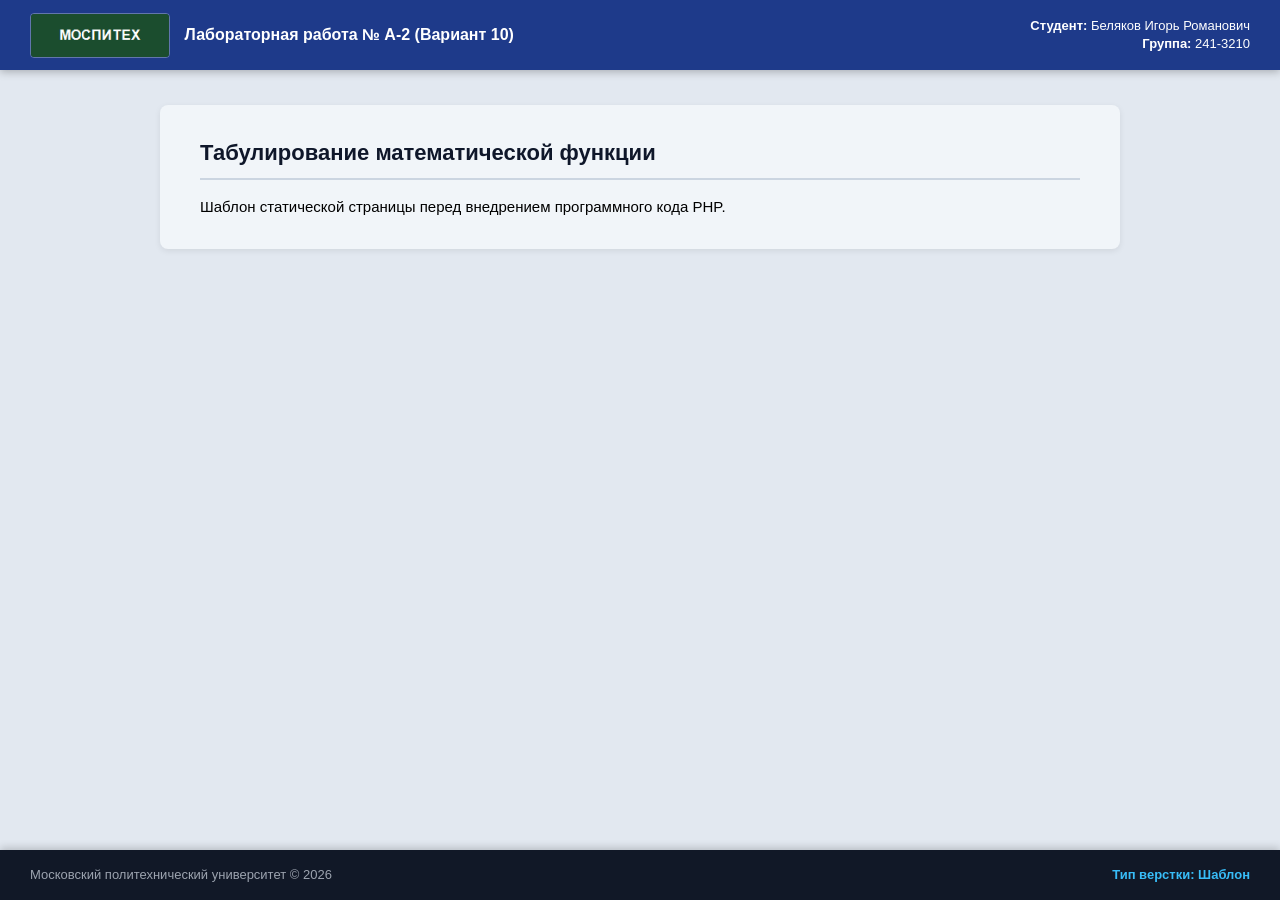
==== labA-2/template.html @ 7ef78e49 "Выполнение лабораторной работы № А-2: Табулирование функций" ====
﻿<!DOCTYPE html>
<html lang="ru">
<head>
    <meta charset="UTF-8">
    <meta name="viewport" content="width=device-width, initial-scale=1.0">
    <title>Беляков Игорь Романович, группа 241-3210. Лабораторная работа № А-2, Вариант 10</title>
    <link rel="stylesheet" href="styles.css">
</head>
<body>

    <!-- Шапка страницы (header) -->
    <header>
        <div class="header-left">
            <img src="img/logo.png" alt="Логотип университета" class="header-logo">
            <div class="header-title">Лабораторная работа № А-2 (Вариант 10)</div>
        </div>
        <div class="header-info">
            <div><strong>Студент:</strong> Беляков Игорь Романович</div>
            <div><strong>Группа:</strong> 241-3210</div>
        </div>
    </header>

    <!-- Основной блок страницы (main) -->
    <main>
        <h1>Табулирование математической функции</h1>
        <p>Шаблон статической страницы перед внедрением программного кода PHP.</p>
    </main>

    <!-- Подвал страницы (footer) -->
    <footer>
        <div>Московский политехнический университет &copy; 2026</div>
        <div class="footer-type">Тип верстки: Шаблон</div>
    </footer>

</body>
</html>
---- labA-2/styles.css ----
﻿/* Стандарты HTML5 и CSS3 */
* {
    box-sizing: border-box;
    margin: 0;
    padding: 0;
}

body {
    font-family: Arial, "Helvetica Neue", sans-serif;
    font-size: 15px;
    line-height: 1.6;
    color: #000000;
    background-color: #e2e8f0;
    padding-top: 85px;
    padding-bottom: 75px;
}

/* Шапка (header) */
header {
    position: fixed;
    top: 0;
    left: 0;
    width: 100%;
    min-height: 70px;
    background-color: #1e3a8a; /* Темно-синий, отличается от основного */
    color: #ffffff;
    display: flex;
    align-items: center;
    justify-content: space-between;
    padding: 10px 30px;
    box-shadow: 0 2px 8px rgba(0, 0, 0, 0.25);
    z-index: 1000;
}

.header-left {
    display: flex;
    align-items: center;
    gap: 15px;
}

.header-logo {
    height: 45px;
    width: auto;
    border-radius: 4px;
    border: 1px solid rgba(255, 255, 255, 0.3);
}

.header-title {
    font-size: 16px;
    font-weight: bold;
}

.header-info {
    font-size: 13px;
    text-align: right;
    line-height: 1.4;
}

/* Основной блок страницы (main) - светло-серый фон, черный шрифт */
main {
    max-width: 960px;
    margin: 20px auto;
    background-color: #f1f5f9; /* Светло-серый фон */
    color: #000000;            /* Шрифт черного цвета */
    padding: 30px 40px;
    border-radius: 8px;
    box-shadow: 0 2px 6px rgba(0, 0, 0, 0.08);
}

h1 {
    font-size: 22px;
    color: #0f172a;
    margin-bottom: 15px;
    border-bottom: 2px solid #cbd5e1;
    padding-bottom: 8px;
}

.params-card {
    background-color: #ffffff;
    border: 1px solid #cbd5e1;
    border-radius: 6px;
    padding: 15px 20px;
    margin-bottom: 25px;
    font-size: 14px;
    display: flex;
    flex-wrap: wrap;
    gap: 15px 30px;
}

.params-card span {
    font-weight: bold;
    color: #1e3a8a;
}

.stats-card {
    background-color: #e0f2fe;
    border-left: 4px solid #0284c7;
    padding: 15px 20px;
    margin-top: 25px;
    border-radius: 4px;
    font-size: 14px;
}

.stats-card h2 {
    font-size: 16px;
    color: #0369a1;
    margin-bottom: 8px;
}

.stats-grid {
    display: grid;
    grid-template-columns: repeat(auto-fit, minmax(180px, 1fr));
    gap: 10px;
    margin-top: 10px;
}

.stat-item {
    background: #ffffff;
    padding: 8px 12px;
    border-radius: 4px;
    border: 1px solid #bae6fd;
}

/* Тип верстки А: простая верстка текстом через <br> */
.layout-a {
    line-height: 1.8;
    font-family: Consolas, "Courier New", monospace;
    font-size: 15px;
}

/* Тип верстки B: маркированный список */
.layout-b {
    margin-left: 25px;
    font-family: Consolas, "Courier New", monospace;
    font-size: 14px;
    line-height: 1.8;
}

/* Тип верстки C: нумерованный список */
.layout-c {
    margin-left: 25px;
    font-family: Consolas, "Courier New", monospace;
    font-size: 14px;
    line-height: 1.8;
}

/* Тип верстки D: табличная верстка */
/* Границы ячеек одинарные, толщина 1px, черный цвет */
.layout-d {
    width: 100%;
    border-collapse: collapse;
    margin-top: 15px;
    background-color: #ffffff;
}

.layout-d th, 
.layout-d td {
    border: 1px solid #000000; /* одинарные, 1px, черный */
    padding: 8px 12px;
    text-align: center;
    font-size: 14px;
}

.layout-d th {
    background-color: #e2e8f0;
    font-weight: bold;
}

/* Тип верстки E: блочная верстка */
/* Внутри блока (<div>), по горизонтали, красная рамка 2px, отступ 8px */
.layout-e {
    display: flex;
    flex-wrap: wrap;
    gap: 8px;
    margin-top: 15px;
}

.layout-e .block-item {
    border: 2px solid #dc2626; /* красная рамка толщиной 2px */
    padding: 6px 10px;
    background-color: #ffffff;
    font-family: Consolas, "Courier New", monospace;
    font-size: 14px;
    white-space: nowrap;
}

/* Подвал (footer) */
/* "Приклеен" к низу экрана, не реагирует на скроллинг */
footer {
    position: fixed;
    bottom: 0;
    left: 0;
    width: 100%;
    min-height: 50px;
    background-color: #111827; /* Темный фон, отличается от основного */
    color: #9ca3af;            /* Светло-серый текст */
    display: flex;
    align-items: center;
    justify-content: space-between;
    padding: 10px 30px;
    font-size: 13px;
    box-shadow: 0 -2px 8px rgba(0, 0, 0, 0.2);
    z-index: 1000;
}

.footer-type {
    color: #38bdf8;
    font-weight: bold;
}
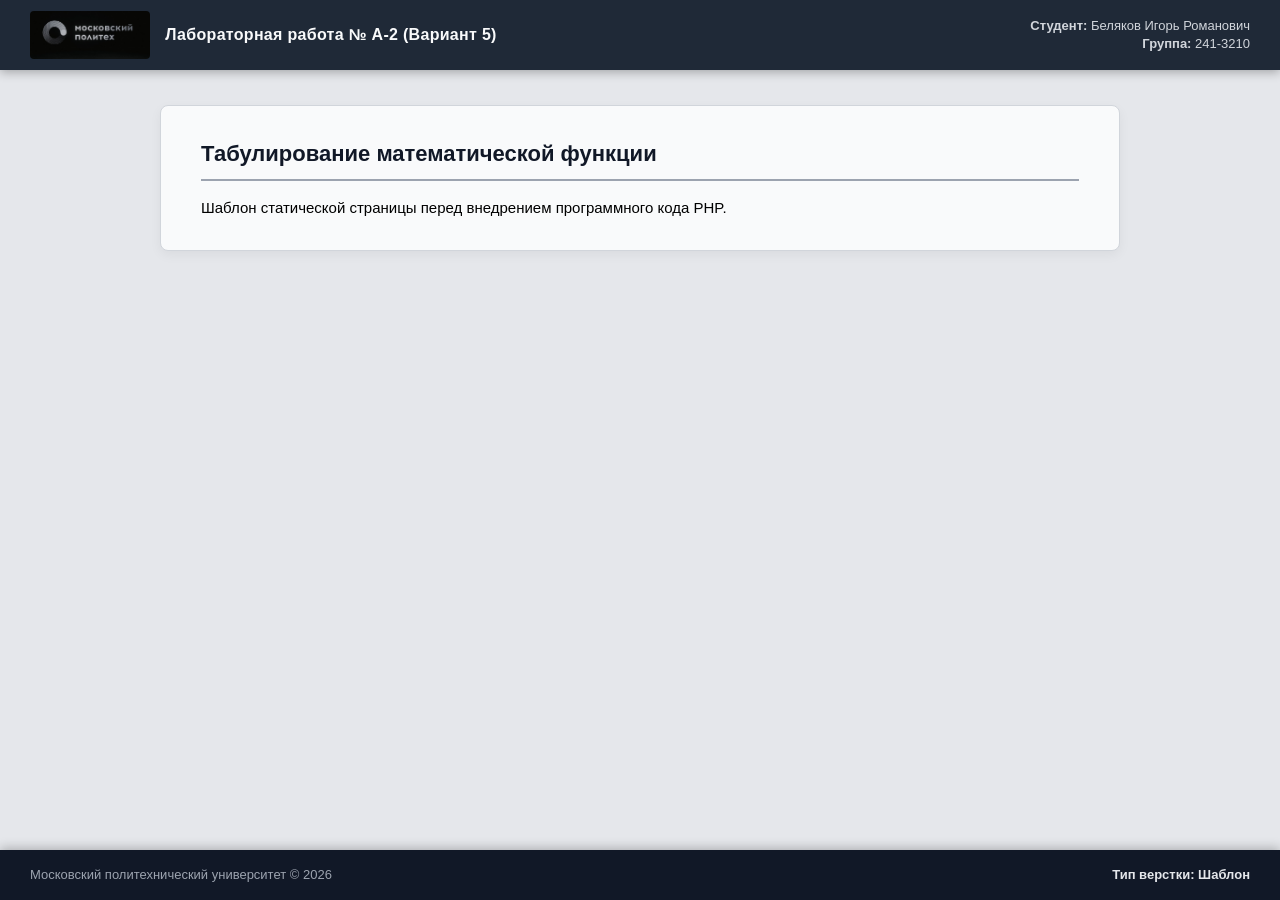
==== commit 474e3b8a: "Лабораторная работа № А-2: переключение на Вариант 5, серую тему и официальный логотип Московского П" ====
--- a/labA-2/template.html
+++ b/labA-2/template.html
@@ -3,7 +3,7 @@
 <head>
     <meta charset="UTF-8">
     <meta name="viewport" content="width=device-width, initial-scale=1.0">
-    <title>Беляков Игорь Романович, группа 241-3210. Лабораторная работа № А-2, Вариант 10</title>
+    <title>Беляков Игорь Романович, группа 241-3210. Лабораторная работа № А-2, Вариант 5</title>
     <link rel="stylesheet" href="styles.css">
 </head>
 <body>
@@ -11,8 +11,8 @@
     <!-- Шапка страницы (header) -->
     <header>
         <div class="header-left">
-            <img src="img/logo.png" alt="Логотип университета" class="header-logo">
-            <div class="header-title">Лабораторная работа № А-2 (Вариант 10)</div>
+            <img src="img/logo.png" alt="Логотип Московского Политеха" class="header-logo">
+            <div class="header-title">Лабораторная работа № А-2 (Вариант 5)</div>
         </div>
         <div class="header-info">
             <div><strong>Студент:</strong> Беляков Игорь Романович</div>
--- a/labA-2/styles.css
+++ b/labA-2/styles.css
@@ -6,29 +6,29 @@
 }
 
 body {
-    font-family: Arial, "Helvetica Neue", sans-serif;
+    font-family: -apple-system, BlinkMacSystemFont, "Segoe UI", Roboto, "Helvetica Neue", Arial, sans-serif;
     font-size: 15px;
     line-height: 1.6;
-    color: #000000;
-    background-color: #e2e8f0;
+    color: #111827;
+    background-color: #e5e7eb; /* Нейтральный светло-серый фон страницы */
     padding-top: 85px;
     padding-bottom: 75px;
 }
 
-/* Шапка (header) */
+/* Шапка (header) в темно-серой гамме */
 header {
     position: fixed;
     top: 0;
     left: 0;
     width: 100%;
     min-height: 70px;
-    background-color: #1e3a8a; /* Темно-синий, отличается от основного */
-    color: #ffffff;
+    background-color: #1f2937; /* Темно-серый антрацит */
+    color: #f9fafb;
     display: flex;
     align-items: center;
     justify-content: space-between;
     padding: 10px 30px;
-    box-shadow: 0 2px 8px rgba(0, 0, 0, 0.25);
+    box-shadow: 0 2px 10px rgba(0, 0, 0, 0.3);
     z-index: 1000;
 }
 
@@ -39,62 +39,86 @@
 }
 
 .header-logo {
-    height: 45px;
+    height: 48px;
     width: auto;
-    border-radius: 4px;
-    border: 1px solid rgba(255, 255, 255, 0.3);
+    display: block;
+    border-radius: 4px;
 }
 
 .header-title {
     font-size: 16px;
-    font-weight: bold;
+    font-weight: 600;
+    letter-spacing: 0.3px;
 }
 
 .header-info {
     font-size: 13px;
     text-align: right;
     line-height: 1.4;
+    color: #d1d5db;
 }
 
 /* Основной блок страницы (main) - светло-серый фон, черный шрифт */
 main {
     max-width: 960px;
     margin: 20px auto;
-    background-color: #f1f5f9; /* Светло-серый фон */
+    background-color: #f9fafb; /* Очень светлый серый */
     color: #000000;            /* Шрифт черного цвета */
     padding: 30px 40px;
     border-radius: 8px;
-    box-shadow: 0 2px 6px rgba(0, 0, 0, 0.08);
+    border: 1px solid #d1d5db;
+    box-shadow: 0 4px 12px rgba(0, 0, 0, 0.05);
 }
 
 h1 {
     font-size: 22px;
-    color: #0f172a;
+    color: #111827;
     margin-bottom: 15px;
-    border-bottom: 2px solid #cbd5e1;
+    border-bottom: 2px solid #9ca3af;
     padding-bottom: 8px;
 }
 
 .params-card {
     background-color: #ffffff;
-    border: 1px solid #cbd5e1;
+    border: 1px solid #9ca3af;
     border-radius: 6px;
     padding: 15px 20px;
     margin-bottom: 25px;
     font-size: 14px;
     display: flex;
     flex-wrap: wrap;
-    gap: 15px 30px;
+    gap: 15px 25px;
+    align-items: center;
+}
+
+.params-card a {
+    color: #374151;
+    text-decoration: none;
+    padding: 3px 8px;
+    border-radius: 4px;
+    font-weight: 500;
+    transition: all 0.2s ease;
+}
+
+.params-card a:hover {
+    background-color: #4b5563;
+    color: #ffffff;
+}
+
+.params-card a.active-link {
+    background-color: #1f2937;
+    color: #ffffff;
+    font-weight: bold;
 }
 
 .params-card span {
     font-weight: bold;
-    color: #1e3a8a;
+    color: #111827;
 }
 
 .stats-card {
-    background-color: #e0f2fe;
-    border-left: 4px solid #0284c7;
+    background-color: #f3f4f6;
+    border-left: 4px solid #4b5563;
     padding: 15px 20px;
     margin-top: 25px;
     border-radius: 4px;
@@ -103,22 +127,27 @@
 
 .stats-card h2 {
     font-size: 16px;
-    color: #0369a1;
-    margin-bottom: 8px;
+    color: #1f2937;
+    margin-bottom: 10px;
 }
 
 .stats-grid {
     display: grid;
     grid-template-columns: repeat(auto-fit, minmax(180px, 1fr));
-    gap: 10px;
+    gap: 12px;
     margin-top: 10px;
 }
 
 .stat-item {
     background: #ffffff;
-    padding: 8px 12px;
-    border-radius: 4px;
-    border: 1px solid #bae6fd;
+    padding: 10px 14px;
+    border-radius: 4px;
+    border: 1px solid #d1d5db;
+    color: #374151;
+}
+
+.stat-item strong {
+    color: #111827;
 }
 
 /* Тип верстки А: простая верстка текстом через <br> */
@@ -126,11 +155,15 @@
     line-height: 1.8;
     font-family: Consolas, "Courier New", monospace;
     font-size: 15px;
+    background-color: #ffffff;
+    padding: 20px;
+    border: 1px solid #d1d5db;
+    border-radius: 6px;
 }
 
 /* Тип верстки B: маркированный список */
 .layout-b {
-    margin-left: 25px;
+    margin-left: 30px;
     font-family: Consolas, "Courier New", monospace;
     font-size: 14px;
     line-height: 1.8;
@@ -138,7 +171,7 @@
 
 /* Тип верстки C: нумерованный список */
 .layout-c {
-    margin-left: 25px;
+    margin-left: 30px;
     font-family: Consolas, "Courier New", monospace;
     font-size: 14px;
     line-height: 1.8;
@@ -156,14 +189,19 @@
 .layout-d th, 
 .layout-d td {
     border: 1px solid #000000; /* одинарные, 1px, черный */
-    padding: 8px 12px;
+    padding: 9px 14px;
     text-align: center;
     font-size: 14px;
 }
 
 .layout-d th {
-    background-color: #e2e8f0;
+    background-color: #e5e7eb;
     font-weight: bold;
+    color: #111827;
+}
+
+.layout-d tr:nth-child(even) {
+    background-color: #f9fafb;
 }
 
 /* Тип верстки E: блочная верстка */
@@ -177,14 +215,15 @@
 
 .layout-e .block-item {
     border: 2px solid #dc2626; /* красная рамка толщиной 2px */
-    padding: 6px 10px;
+    padding: 7px 12px;
     background-color: #ffffff;
     font-family: Consolas, "Courier New", monospace;
     font-size: 14px;
     white-space: nowrap;
-}
-
-/* Подвал (footer) */
+    border-radius: 3px;
+}
+
+/* Подвал (footer) в серой гамме */
 /* "Приклеен" к низу экрана, не реагирует на скроллинг */
 footer {
     position: fixed;
@@ -192,18 +231,18 @@
     left: 0;
     width: 100%;
     min-height: 50px;
-    background-color: #111827; /* Темный фон, отличается от основного */
+    background-color: #111827; /* Темный серый фон, отличается от основного */
     color: #9ca3af;            /* Светло-серый текст */
     display: flex;
     align-items: center;
     justify-content: space-between;
     padding: 10px 30px;
     font-size: 13px;
-    box-shadow: 0 -2px 8px rgba(0, 0, 0, 0.2);
+    box-shadow: 0 -2px 10px rgba(0, 0, 0, 0.25);
     z-index: 1000;
 }
 
 .footer-type {
-    color: #38bdf8;
-    font-weight: bold;
-}
+    color: #e5e7eb;
+    font-weight: 600;
+}
